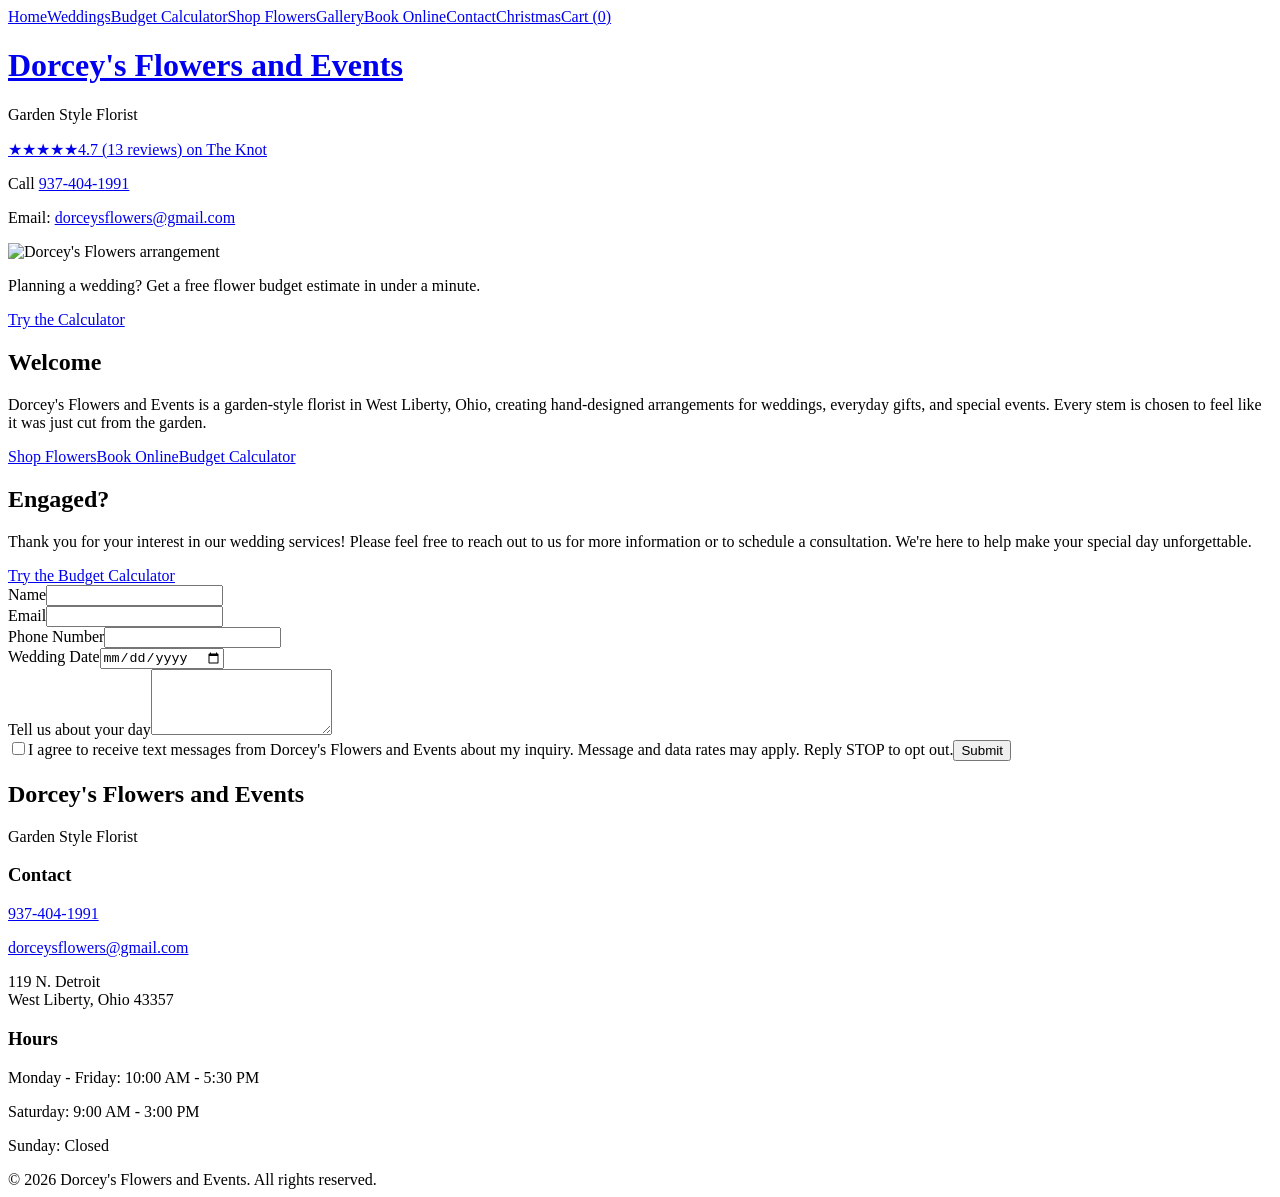
==== index.html @ 59e041b2 "Preview build (2026-08-28T01:07:03Z)" ====
<!DOCTYPE html><html lang="en"><head><meta charset="utf-8"><link rel="icon" type="image/svg+xml" href="/dorceys-flowers-preview/favicon.svg"><meta name="viewport" content="width=device-width, initial-scale=1"><meta name="generator" content="Astro v7.2.8"><meta name="description" content="Dorcey's Flowers and Events — Garden Style Florist in West Liberty, Ohio."><meta name="robots" content="noindex, nofollow"><title>Home | Dorcey&#39;s Flowers and Events</title><link rel="preconnect" href="https://app.snipcart.com"><link rel="preconnect" href="https://cdn.snipcart.com"><link rel="stylesheet" href="https://cdn.snipcart.com/themes/v3.7.1/default/snipcart.css"><link rel="stylesheet" href="/dorceys-flowers-preview/_astro/Layout.DWxHAbVV.css"></head><body class="flex min-h-screen flex-col"><header><div class="bg-bark-800 text-cream-50 text-xs"><nav class="max-w-6xl mx-auto flex flex-wrap justify-center gap-x-6 gap-y-1 px-4 py-2"><a href="/dorceys-flowers-preview/" class="uppercase tracking-wider hover:text-blush-200 transition-colors ">Home</a><a href="/dorceys-flowers-preview/weddings" class="uppercase tracking-wider hover:text-blush-200 transition-colors ">Weddings</a><a href="/dorceys-flowers-preview/calculator" class="uppercase tracking-wider hover:text-blush-200 transition-colors ">Budget Calculator</a><a href="/dorceys-flowers-preview/flowers" class="uppercase tracking-wider hover:text-blush-200 transition-colors ">Shop Flowers</a><a href="/dorceys-flowers-preview/gallery" class="uppercase tracking-wider hover:text-blush-200 transition-colors ">Gallery</a><a href="/dorceys-flowers-preview/book-online" class="uppercase tracking-wider hover:text-blush-200 transition-colors ">Book Online</a><a href="/dorceys-flowers-preview/contact" class="uppercase tracking-wider hover:text-blush-200 transition-colors ">Contact</a><a href="/dorceys-flowers-preview/christmas" class="uppercase tracking-wider hover:text-blush-200 transition-colors ">Christmas</a><a href="#" class="snipcart-checkout uppercase tracking-wider hover:text-blush-200 transition-colors">Cart (<span class="snipcart-items-count">0</span>)</a></nav></div><div class="bg-blush-100 text-center px-4 py-10"><a href="/dorceys-flowers-preview/" class="inline-block"><h1 class="font-display italic text-4xl sm:text-5xl text-bark-800">Dorcey&#39;s Flowers and Events</h1></a><p class="font-display uppercase tracking-[0.3em] text-sage-500 mt-2 text-sm">Garden Style Florist</p><a href="https://www.theknot.com/marketplace/dorceys-bellefontaine-oh-2009480" target="_blank" rel="noopener noreferrer" class="inline-flex items-center gap-1.5 mt-3 text-xs text-bark-600 hover:text-bark-800"><span class="text-sage-500 tracking-widest" aria-hidden="true">★★★★★</span><span>4.7 (13 reviews) on The Knot</span></a><p class="mt-4 text-bark-700">Call <a href="tel:+19374041991" class="underline hover:text-bark-800">937-404-1991</a></p><p class="text-bark-700">Email: <a href="mailto:dorceysflowers@gmail.com" class="underline hover:text-bark-800">dorceysflowers@gmail.com</a></p></div></header><main class="flex-1"><section class="relative"><img src="/dorceys-flowers-preview/images/hero-home.jpg" alt="Dorcey's Flowers arrangement" class="w-full h-[420px] object-cover"></section><section class="bg-sage-500 text-cream-50"><div class="max-w-4xl mx-auto px-4 py-8 flex flex-wrap items-center justify-center gap-4 text-center"><p class="font-display italic text-xl sm:text-2xl">Planning a wedding? Get a free flower budget estimate in under a minute.</p><a href="/dorceys-flowers-preview/calculator" class="inline-block bg-cream-50 text-bark-800 uppercase tracking-wider px-6 py-3 text-sm font-medium hover:bg-blush-100 transition-colors whitespace-nowrap">Try the Calculator</a></div></section><section class="max-w-4xl mx-auto px-4 py-16 text-center"><h2 class="font-display italic text-3xl text-bark-800 mb-4">Welcome</h2><p class="text-bark-700 leading-relaxed">Dorcey&#39;s Flowers and Events is a garden-style florist in West Liberty, Ohio, creating hand-designed arrangements for weddings, everyday gifts, and special events. Every stem is chosen to feel like it was just cut from the garden.</p><div class="mt-8 flex flex-wrap justify-center gap-4"><a href="/dorceys-flowers-preview/flowers" class="bg-bark-800 text-cream-50 uppercase tracking-wider px-6 py-3 hover:bg-sage-500 transition-colors">Shop Flowers</a><a href="/dorceys-flowers-preview/book-online" class="border border-bark-800 text-bark-800 uppercase tracking-wider px-6 py-3 hover:bg-blush-100 transition-colors">Book Online</a><a href="/dorceys-flowers-preview/calculator" class="border border-bark-800 text-bark-800 uppercase tracking-wider px-6 py-3 hover:bg-blush-100 transition-colors">Budget Calculator</a></div></section><section class="bg-blush-100 py-16"><div class="max-w-4xl mx-auto px-4 grid gap-10 sm:grid-cols-2 items-center"><div><h2 class="font-display italic text-3xl text-bark-800 mb-4">Engaged?</h2><p class="text-bark-700 leading-relaxed">Thank you for your interest in our wedding services! Please feel free to reach out to us for more information or to schedule a consultation. We're here to help make your special day unforgettable.</p><a href="/dorceys-flowers-preview/calculator" class="inline-block mt-4 bg-bark-800 text-cream-50 uppercase tracking-wider px-6 py-3 text-sm hover:bg-sage-500 transition-colors">Try the Budget Calculator</a></div><form action="https://formspree.io/f/xzebpnqp" method="POST" class="space-y-4 max-w-md"><div><label class="block text-sm uppercase tracking-wider text-bark-700 mb-1" for="name">Name</label><input id="name" name="name" type="text" required class="w-full border border-blush-300 bg-cream-50 px-3 py-2 focus:outline-none focus:border-sage-500"></div><div><label class="block text-sm uppercase tracking-wider text-bark-700 mb-1" for="email">Email</label><input id="email" name="email" type="email" required class="w-full border border-blush-300 bg-cream-50 px-3 py-2 focus:outline-none focus:border-sage-500"></div><div><label class="block text-sm uppercase tracking-wider text-bark-700 mb-1" for="phone">Phone Number</label><input id="phone" name="phone" type="tel" required class="w-full border border-blush-300 bg-cream-50 px-3 py-2 focus:outline-none focus:border-sage-500"></div><div><label class="block text-sm uppercase tracking-wider text-bark-700 mb-1" for="wedding_date">Wedding Date</label><input id="wedding_date" name="wedding_date" type="date" class="w-full border border-blush-300 bg-cream-50 px-3 py-2 focus:outline-none focus:border-sage-500"></div><div><label class="block text-sm uppercase tracking-wider text-bark-700 mb-1" for="message">Tell us about your day</label><textarea id="message" name="message" rows="4" class="w-full border border-blush-300 bg-cream-50 px-3 py-2 focus:outline-none focus:border-sage-500"></textarea></div><label class="flex items-start gap-2 text-sm text-bark-700"><input type="checkbox" id="sms_consent" name="sms_consent" value="yes" class="mt-1 h-4 w-4 shrink-0"><span>I agree to receive text messages from Dorcey&#39;s Flowers and Events about my inquiry. Message and data rates may apply. Reply STOP to opt out.</span></label><button type="submit" class="bg-bark-800 text-cream-50 uppercase tracking-wider px-6 py-3 hover:bg-sage-500 transition-colors">Submit</button></form></div></section></main><footer class="bg-bark-800 text-cream-50 mt-20"><div class="max-w-6xl mx-auto px-4 py-10 grid gap-8 sm:grid-cols-3 text-sm"><div><h2 class="font-display italic text-2xl mb-2">Dorcey&#39;s Flowers and Events</h2><p class="text-cream-50/70">Garden Style Florist</p></div><div><h3 class="uppercase tracking-wider text-blush-200 mb-2">Contact</h3><p><a href="tel:+19374041991" class="hover:underline">937-404-1991</a></p><p><a href="mailto:dorceysflowers@gmail.com" class="hover:underline">dorceysflowers@gmail.com</a></p><p class="mt-2">119 N. Detroit<br>West Liberty, Ohio 43357</p></div><div><h3 class="uppercase tracking-wider text-blush-200 mb-2">Hours</h3><p>Monday - Friday: 10:00 AM - 5:30 PM</p><p>Saturday: 9:00 AM - 3:00 PM</p><p>Sunday: Closed</p></div></div><div class="border-t border-cream-50/10 text-center text-xs text-cream-50/50 py-4">&copy; 2026 Dorcey&#39;s Flowers and Events. All rights reserved.</div></footer><div hidden id="snipcart" data-api-key="Njg0ZTkwZmMtNTRkOS00NjI4LWIzMjgtYjk0MTA1NTQ2NmM1NjM5MjM0NzM5NTM4NTUxMjc0"></div><script async src="https://cdn.snipcart.com/themes/v3.7.1/default/snipcart.js"></script></body></html>
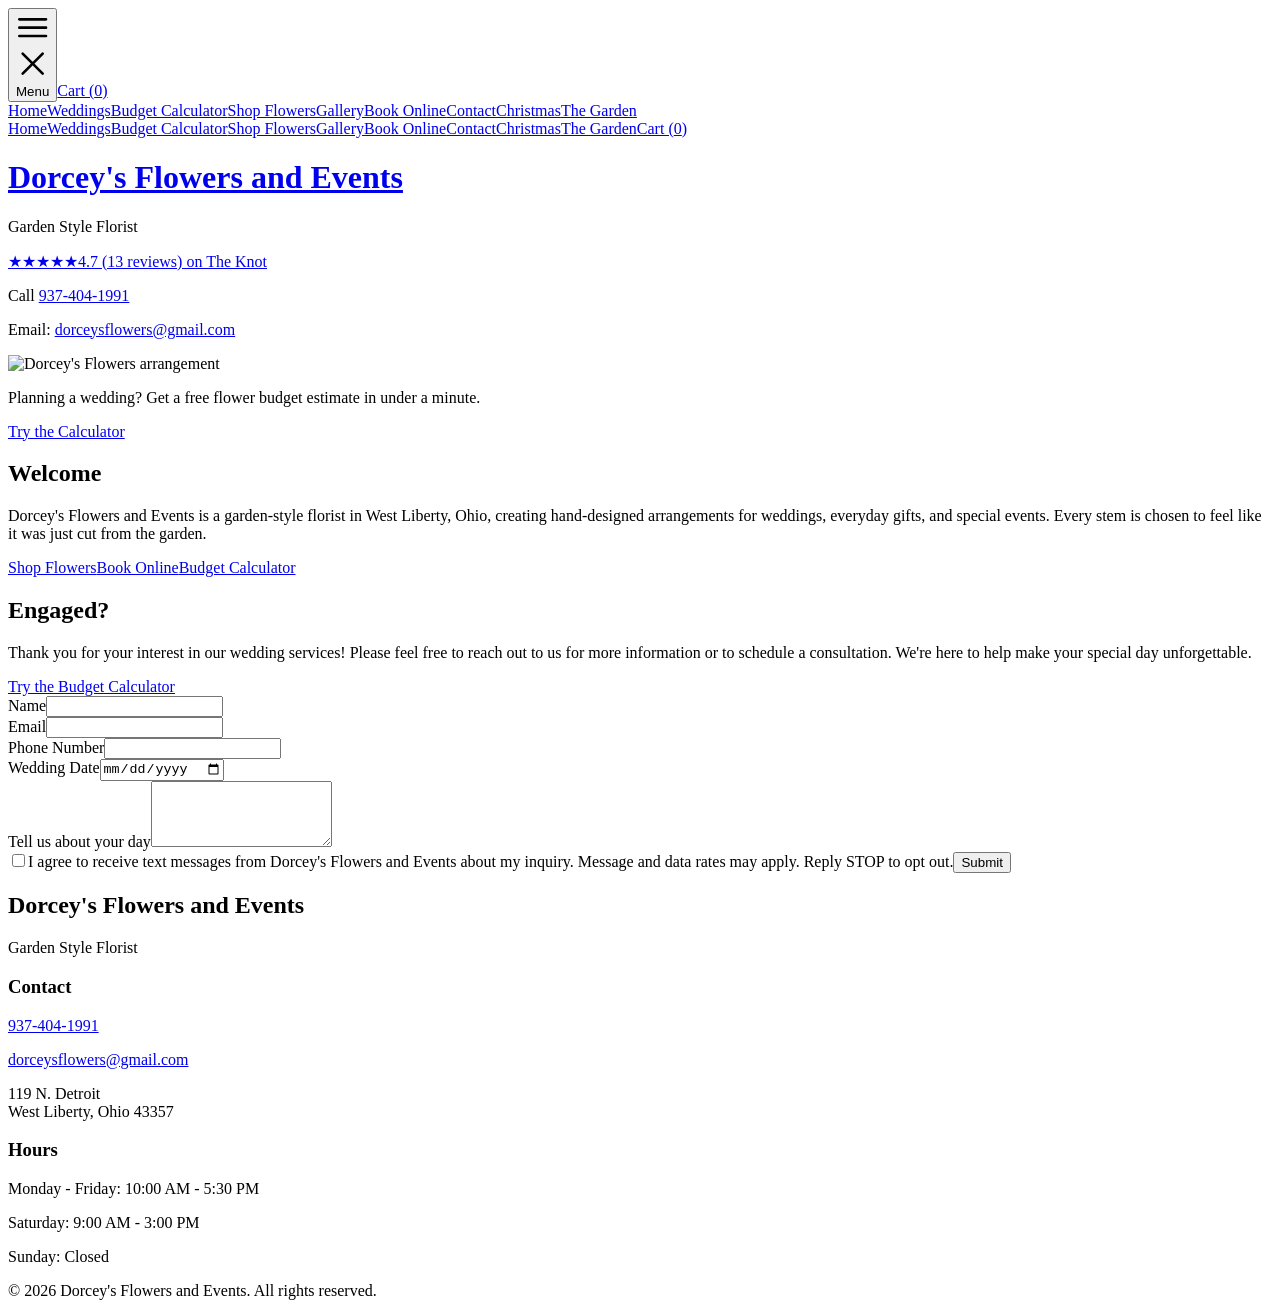
==== commit bcb0bd97: "Preview build (2026-09-14T18:17:21Z)" ====
--- a/index.html
+++ b/index.html
@@ -1 +1 @@
-<!DOCTYPE html><html lang="en"><head><meta charset="utf-8"><link rel="icon" type="image/svg+xml" href="/dorceys-flowers-preview/favicon.svg"><meta name="viewport" content="width=device-width, initial-scale=1"><meta name="generator" content="Astro v7.2.8"><meta name="description" content="Dorcey's Flowers and Events — Garden Style Florist in West Liberty, Ohio."><meta name="robots" content="noindex, nofollow"><title>Home | Dorcey&#39;s Flowers and Events</title><link rel="preconnect" href="https://app.snipcart.com"><link rel="preconnect" href="https://cdn.snipcart.com"><link rel="stylesheet" href="https://cdn.snipcart.com/themes/v3.7.1/default/snipcart.css"><link rel="stylesheet" href="/dorceys-flowers-preview/_astro/Layout.DWxHAbVV.css"></head><body class="flex min-h-screen flex-col"><header><div class="bg-bark-800 text-cream-50 text-xs"><nav class="max-w-6xl mx-auto flex flex-wrap justify-center gap-x-6 gap-y-1 px-4 py-2"><a href="/dorceys-flowers-preview/" class="uppercase tracking-wider hover:text-blush-200 transition-colors ">Home</a><a href="/dorceys-flowers-preview/weddings" class="uppercase tracking-wider hover:text-blush-200 transition-colors ">Weddings</a><a href="/dorceys-flowers-preview/calculator" class="uppercase tracking-wider hover:text-blush-200 transition-colors ">Budget Calculator</a><a href="/dorceys-flowers-preview/flowers" class="uppercase tracking-wider hover:text-blush-200 transition-colors ">Shop Flowers</a><a href="/dorceys-flowers-preview/gallery" class="uppercase tracking-wider hover:text-blush-200 transition-colors ">Gallery</a><a href="/dorceys-flowers-preview/book-online" class="uppercase tracking-wider hover:text-blush-200 transition-colors ">Book Online</a><a href="/dorceys-flowers-preview/contact" class="uppercase tracking-wider hover:text-blush-200 transition-colors ">Contact</a><a href="/dorceys-flowers-preview/christmas" class="uppercase tracking-wider hover:text-blush-200 transition-colors ">Christmas</a><a href="#" class="snipcart-checkout uppercase tracking-wider hover:text-blush-200 transition-colors">Cart (<span class="snipcart-items-count">0</span>)</a></nav></div><div class="bg-blush-100 text-center px-4 py-10"><a href="/dorceys-flowers-preview/" class="inline-block"><h1 class="font-display italic text-4xl sm:text-5xl text-bark-800">Dorcey&#39;s Flowers and Events</h1></a><p class="font-display uppercase tracking-[0.3em] text-sage-500 mt-2 text-sm">Garden Style Florist</p><a href="https://www.theknot.com/marketplace/dorceys-bellefontaine-oh-2009480" target="_blank" rel="noopener noreferrer" class="inline-flex items-center gap-1.5 mt-3 text-xs text-bark-600 hover:text-bark-800"><span class="text-sage-500 tracking-widest" aria-hidden="true">★★★★★</span><span>4.7 (13 reviews) on The Knot</span></a><p class="mt-4 text-bark-700">Call <a href="tel:+19374041991" class="underline hover:text-bark-800">937-404-1991</a></p><p class="text-bark-700">Email: <a href="mailto:dorceysflowers@gmail.com" class="underline hover:text-bark-800">dorceysflowers@gmail.com</a></p></div></header><main class="flex-1"><section class="relative"><img src="/dorceys-flowers-preview/images/hero-home.jpg" alt="Dorcey's Flowers arrangement" class="w-full h-[420px] object-cover"></section><section class="bg-sage-500 text-cream-50"><div class="max-w-4xl mx-auto px-4 py-8 flex flex-wrap items-center justify-center gap-4 text-center"><p class="font-display italic text-xl sm:text-2xl">Planning a wedding? Get a free flower budget estimate in under a minute.</p><a href="/dorceys-flowers-preview/calculator" class="inline-block bg-cream-50 text-bark-800 uppercase tracking-wider px-6 py-3 text-sm font-medium hover:bg-blush-100 transition-colors whitespace-nowrap">Try the Calculator</a></div></section><section class="max-w-4xl mx-auto px-4 py-16 text-center"><h2 class="font-display italic text-3xl text-bark-800 mb-4">Welcome</h2><p class="text-bark-700 leading-relaxed">Dorcey&#39;s Flowers and Events is a garden-style florist in West Liberty, Ohio, creating hand-designed arrangements for weddings, everyday gifts, and special events. Every stem is chosen to feel like it was just cut from the garden.</p><div class="mt-8 flex flex-wrap justify-center gap-4"><a href="/dorceys-flowers-preview/flowers" class="bg-bark-800 text-cream-50 uppercase tracking-wider px-6 py-3 hover:bg-sage-500 transition-colors">Shop Flowers</a><a href="/dorceys-flowers-preview/book-online" class="border border-bark-800 text-bark-800 uppercase tracking-wider px-6 py-3 hover:bg-blush-100 transition-colors">Book Online</a><a href="/dorceys-flowers-preview/calculator" class="border border-bark-800 text-bark-800 uppercase tracking-wider px-6 py-3 hover:bg-blush-100 transition-colors">Budget Calculator</a></div></section><section class="bg-blush-100 py-16"><div class="max-w-4xl mx-auto px-4 grid gap-10 sm:grid-cols-2 items-center"><div><h2 class="font-display italic text-3xl text-bark-800 mb-4">Engaged?</h2><p class="text-bark-700 leading-relaxed">Thank you for your interest in our wedding services! Please feel free to reach out to us for more information or to schedule a consultation. We're here to help make your special day unforgettable.</p><a href="/dorceys-flowers-preview/calculator" class="inline-block mt-4 bg-bark-800 text-cream-50 uppercase tracking-wider px-6 py-3 text-sm hover:bg-sage-500 transition-colors">Try the Budget Calculator</a></div><form action="https://formspree.io/f/xzebpnqp" method="POST" class="space-y-4 max-w-md"><div><label class="block text-sm uppercase tracking-wider text-bark-700 mb-1" for="name">Name</label><input id="name" name="name" type="text" required class="w-full border border-blush-300 bg-cream-50 px-3 py-2 focus:outline-none focus:border-sage-500"></div><div><label class="block text-sm uppercase tracking-wider text-bark-700 mb-1" for="email">Email</label><input id="email" name="email" type="email" required class="w-full border border-blush-300 bg-cream-50 px-3 py-2 focus:outline-none focus:border-sage-500"></div><div><label class="block text-sm uppercase tracking-wider text-bark-700 mb-1" for="phone">Phone Number</label><input id="phone" name="phone" type="tel" required class="w-full border border-blush-300 bg-cream-50 px-3 py-2 focus:outline-none focus:border-sage-500"></div><div><label class="block text-sm uppercase tracking-wider text-bark-700 mb-1" for="wedding_date">Wedding Date</label><input id="wedding_date" name="wedding_date" type="date" class="w-full border border-blush-300 bg-cream-50 px-3 py-2 focus:outline-none focus:border-sage-500"></div><div><label class="block text-sm uppercase tracking-wider text-bark-700 mb-1" for="message">Tell us about your day</label><textarea id="message" name="message" rows="4" class="w-full border border-blush-300 bg-cream-50 px-3 py-2 focus:outline-none focus:border-sage-500"></textarea></div><label class="flex items-start gap-2 text-sm text-bark-700"><input type="checkbox" id="sms_consent" name="sms_consent" value="yes" class="mt-1 h-4 w-4 shrink-0"><span>I agree to receive text messages from Dorcey&#39;s Flowers and Events about my inquiry. Message and data rates may apply. Reply STOP to opt out.</span></label><button type="submit" class="bg-bark-800 text-cream-50 uppercase tracking-wider px-6 py-3 hover:bg-sage-500 transition-colors">Submit</button></form></div></section></main><footer class="bg-bark-800 text-cream-50 mt-20"><div class="max-w-6xl mx-auto px-4 py-10 grid gap-8 sm:grid-cols-3 text-sm"><div><h2 class="font-display italic text-2xl mb-2">Dorcey&#39;s Flowers and Events</h2><p class="text-cream-50/70">Garden Style Florist</p></div><div><h3 class="uppercase tracking-wider text-blush-200 mb-2">Contact</h3><p><a href="tel:+19374041991" class="hover:underline">937-404-1991</a></p><p><a href="mailto:dorceysflowers@gmail.com" class="hover:underline">dorceysflowers@gmail.com</a></p><p class="mt-2">119 N. Detroit<br>West Liberty, Ohio 43357</p></div><div><h3 class="uppercase tracking-wider text-blush-200 mb-2">Hours</h3><p>Monday - Friday: 10:00 AM - 5:30 PM</p><p>Saturday: 9:00 AM - 3:00 PM</p><p>Sunday: Closed</p></div></div><div class="border-t border-cream-50/10 text-center text-xs text-cream-50/50 py-4">&copy; 2026 Dorcey&#39;s Flowers and Events. All rights reserved.</div></footer><div hidden id="snipcart" data-api-key="Njg0ZTkwZmMtNTRkOS00NjI4LWIzMjgtYjk0MTA1NTQ2NmM1NjM5MjM0NzM5NTM4NTUxMjc0"></div><script async src="https://cdn.snipcart.com/themes/v3.7.1/default/snipcart.js"></script></body></html>+<!DOCTYPE html><html lang="en"><head><meta charset="utf-8"><link rel="icon" type="image/svg+xml" href="/dorceys-flowers-preview/favicon.svg"><meta name="viewport" content="width=device-width, initial-scale=1"><meta name="generator" content="Astro v7.2.8"><meta name="description" content="Dorcey's Flowers and Events — Garden Style Florist in West Liberty, Ohio."><meta name="robots" content="noindex, nofollow"><title>Home | Dorcey&#39;s Flowers and Events</title><link rel="preconnect" href="https://app.snipcart.com"><link rel="preconnect" href="https://cdn.snipcart.com"><link rel="stylesheet" href="https://cdn.snipcart.com/themes/v3.7.1/default/snipcart.css"><link rel="stylesheet" href="/dorceys-flowers-preview/_astro/Layout.Zl62tkV_.css"></head><body class="flex min-h-screen flex-col"><header><div class="bg-bark-800 text-cream-50 text-xs"><!-- Mobile bar: hamburger toggle + cart --><div class="flex items-center justify-between px-4 py-3 sm:hidden"><button id="nav-toggle" type="button" aria-expanded="false" aria-controls="mobile-nav" class="flex items-center gap-2 uppercase tracking-wider py-1 -my-1 pr-2"><svg id="icon-open" class="h-4 w-4" viewBox="0 0 20 20" fill="none" aria-hidden="true"><path d="M2 5h16M2 10h16M2 15h16" stroke="currentColor" stroke-width="1.6" stroke-linecap="round"></path></svg><svg id="icon-close" class="h-4 w-4 hidden" viewBox="0 0 20 20" fill="none" aria-hidden="true"><path d="M4 4l12 12M16 4L4 16" stroke="currentColor" stroke-width="1.6" stroke-linecap="round"></path></svg><span>Menu</span></button><a href="#" class="snipcart-checkout uppercase tracking-wider hover:text-blush-200 transition-colors py-1 -my-1 pl-2">Cart (<span class="snipcart-items-count">0</span>)</a></div><!-- Mobile dropdown panel --><nav id="mobile-nav" class="hidden sm:hidden flex-col border-t border-cream-50/10 px-4 py-2"><a href="/dorceys-flowers-preview/" class="block py-2.5 uppercase tracking-wider border-b border-cream-50/10 last:border-b-0 hover:text-blush-200">Home</a><a href="/dorceys-flowers-preview/weddings" class="block py-2.5 uppercase tracking-wider border-b border-cream-50/10 last:border-b-0 hover:text-blush-200">Weddings</a><a href="/dorceys-flowers-preview/calculator" class="block py-2.5 uppercase tracking-wider border-b border-cream-50/10 last:border-b-0 hover:text-blush-200">Budget Calculator</a><a href="/dorceys-flowers-preview/flowers" class="block py-2.5 uppercase tracking-wider border-b border-cream-50/10 last:border-b-0 hover:text-blush-200">Shop Flowers</a><a href="/dorceys-flowers-preview/gallery" class="block py-2.5 uppercase tracking-wider border-b border-cream-50/10 last:border-b-0 hover:text-blush-200">Gallery</a><a href="/dorceys-flowers-preview/book-online" class="block py-2.5 uppercase tracking-wider border-b border-cream-50/10 last:border-b-0 hover:text-blush-200">Book Online</a><a href="/dorceys-flowers-preview/contact" class="block py-2.5 uppercase tracking-wider border-b border-cream-50/10 last:border-b-0 hover:text-blush-200">Contact</a><a href="/dorceys-flowers-preview/christmas" class="block py-2.5 uppercase tracking-wider border-b border-cream-50/10 last:border-b-0 hover:text-blush-200">Christmas</a><a href="/dorceys-flowers-preview/the-garden" class="block py-2.5 uppercase tracking-wider border-b border-cream-50/10 last:border-b-0 hover:text-blush-200">The Garden</a></nav><!-- Desktop nav --><nav class="hidden sm:flex max-w-6xl mx-auto flex-wrap justify-center gap-x-6 gap-y-1 px-4 py-2"><a href="/dorceys-flowers-preview/" class="uppercase tracking-wider hover:text-blush-200 transition-colors ">Home</a><a href="/dorceys-flowers-preview/weddings" class="uppercase tracking-wider hover:text-blush-200 transition-colors ">Weddings</a><a href="/dorceys-flowers-preview/calculator" class="uppercase tracking-wider hover:text-blush-200 transition-colors ">Budget Calculator</a><a href="/dorceys-flowers-preview/flowers" class="uppercase tracking-wider hover:text-blush-200 transition-colors ">Shop Flowers</a><a href="/dorceys-flowers-preview/gallery" class="uppercase tracking-wider hover:text-blush-200 transition-colors ">Gallery</a><a href="/dorceys-flowers-preview/book-online" class="uppercase tracking-wider hover:text-blush-200 transition-colors ">Book Online</a><a href="/dorceys-flowers-preview/contact" class="uppercase tracking-wider hover:text-blush-200 transition-colors ">Contact</a><a href="/dorceys-flowers-preview/christmas" class="uppercase tracking-wider hover:text-blush-200 transition-colors ">Christmas</a><a href="/dorceys-flowers-preview/the-garden" class="uppercase tracking-wider hover:text-blush-200 transition-colors ">The Garden</a><a href="#" class="snipcart-checkout uppercase tracking-wider hover:text-blush-200 transition-colors">Cart (<span class="snipcart-items-count">0</span>)</a></nav></div><div class="bg-blush-100 text-center px-4 py-10"><a href="/dorceys-flowers-preview/" class="inline-block"><h1 class="font-display italic text-4xl sm:text-5xl text-bark-800">Dorcey&#39;s Flowers and Events</h1></a><p class="font-display uppercase tracking-[0.3em] text-sage-500 mt-2 text-sm">Garden Style Florist</p><a href="https://www.theknot.com/marketplace/dorceys-bellefontaine-oh-2009480" target="_blank" rel="noopener noreferrer" class="inline-flex items-center gap-1.5 mt-3 text-xs text-bark-600 hover:text-bark-800"><span class="text-sage-500 tracking-widest" aria-hidden="true">★★★★★</span><span>4.7 (13 reviews) on The Knot</span></a><p class="mt-4 text-bark-700">Call <a href="tel:+19374041991" class="underline hover:text-bark-800">937-404-1991</a></p><p class="text-bark-700">Email: <a href="mailto:dorceysflowers@gmail.com" class="underline hover:text-bark-800">dorceysflowers@gmail.com</a></p></div></header><script type="module">var e=document.getElementById(`nav-toggle`),t=document.getElementById(`mobile-nav`),n=document.getElementById(`icon-open`),r=document.getElementById(`icon-close`);e&&t&&n&&r&&e.addEventListener(`click`,()=>{let i=!t.classList.contains(`hidden`);t.classList.toggle(`hidden`,i),t.classList.toggle(`flex`,!i),n.classList.toggle(`hidden`,!i),r.classList.toggle(`hidden`,i),e.setAttribute(`aria-expanded`,String(!i))});</script><main class="flex-1"><section class="relative"><img src="/dorceys-flowers-preview/images/hero-home.jpg" alt="Dorcey's Flowers arrangement" class="w-full h-[420px] object-cover"></section><section class="bg-sage-500 text-cream-50"><div class="max-w-4xl mx-auto px-4 py-8 flex flex-wrap items-center justify-center gap-4 text-center"><p class="font-display italic text-xl sm:text-2xl">Planning a wedding? Get a free flower budget estimate in under a minute.</p><a href="/dorceys-flowers-preview/calculator" class="inline-block bg-cream-50 text-bark-800 uppercase tracking-wider px-6 py-3 text-sm font-medium hover:bg-blush-100 transition-colors whitespace-nowrap">Try the Calculator</a></div></section><section class="max-w-4xl mx-auto px-4 py-16 text-center"><h2 class="font-display italic text-3xl text-bark-800 mb-4">Welcome</h2><p class="text-bark-700 leading-relaxed">Dorcey&#39;s Flowers and Events is a garden-style florist in West Liberty, Ohio, creating hand-designed arrangements for weddings, everyday gifts, and special events. Every stem is chosen to feel like it was just cut from the garden.</p><div class="mt-8 flex flex-wrap justify-center gap-4"><a href="/dorceys-flowers-preview/flowers" class="bg-bark-800 text-cream-50 uppercase tracking-wider px-6 py-3 hover:bg-sage-500 transition-colors">Shop Flowers</a><a href="/dorceys-flowers-preview/book-online" class="border border-bark-800 text-bark-800 uppercase tracking-wider px-6 py-3 hover:bg-blush-100 transition-colors">Book Online</a><a href="/dorceys-flowers-preview/calculator" class="border border-bark-800 text-bark-800 uppercase tracking-wider px-6 py-3 hover:bg-blush-100 transition-colors">Budget Calculator</a></div></section><section class="bg-blush-100 py-16"><div class="max-w-4xl mx-auto px-4 grid gap-10 sm:grid-cols-2 items-center"><div><h2 class="font-display italic text-3xl text-bark-800 mb-4">Engaged?</h2><p class="text-bark-700 leading-relaxed">Thank you for your interest in our wedding services! Please feel free to reach out to us for more information or to schedule a consultation. We're here to help make your special day unforgettable.</p><a href="/dorceys-flowers-preview/calculator" class="inline-block mt-4 bg-bark-800 text-cream-50 uppercase tracking-wider px-6 py-3 text-sm hover:bg-sage-500 transition-colors">Try the Budget Calculator</a></div><form action="https://formspree.io/f/xzebpnqp" method="POST" class="space-y-4 max-w-md"><div><label class="block text-sm uppercase tracking-wider text-bark-700 mb-1" for="name">Name</label><input id="name" name="name" type="text" required class="w-full border border-blush-300 bg-cream-50 px-3 py-2 focus:outline-none focus:border-sage-500"></div><div><label class="block text-sm uppercase tracking-wider text-bark-700 mb-1" for="email">Email</label><input id="email" name="email" type="email" required class="w-full border border-blush-300 bg-cream-50 px-3 py-2 focus:outline-none focus:border-sage-500"></div><div><label class="block text-sm uppercase tracking-wider text-bark-700 mb-1" for="phone">Phone Number</label><input id="phone" name="phone" type="tel" required class="w-full border border-blush-300 bg-cream-50 px-3 py-2 focus:outline-none focus:border-sage-500"></div><div><label class="block text-sm uppercase tracking-wider text-bark-700 mb-1" for="wedding_date">Wedding Date</label><input id="wedding_date" name="wedding_date" type="date" class="w-full border border-blush-300 bg-cream-50 px-3 py-2 focus:outline-none focus:border-sage-500"></div><div><label class="block text-sm uppercase tracking-wider text-bark-700 mb-1" for="message">Tell us about your day</label><textarea id="message" name="message" rows="4" class="w-full border border-blush-300 bg-cream-50 px-3 py-2 focus:outline-none focus:border-sage-500"></textarea></div><label class="flex items-start gap-2 text-sm text-bark-700"><input type="checkbox" id="sms_consent" name="sms_consent" value="yes" class="mt-1 h-4 w-4 shrink-0"><span>I agree to receive text messages from Dorcey&#39;s Flowers and Events about my inquiry. Message and data rates may apply. Reply STOP to opt out.</span></label><button type="submit" class="bg-bark-800 text-cream-50 uppercase tracking-wider px-6 py-3 hover:bg-sage-500 transition-colors">Submit</button></form></div></section></main><footer class="bg-bark-800 text-cream-50 mt-20"><div class="max-w-6xl mx-auto px-4 py-10 grid gap-8 sm:grid-cols-3 text-sm"><div><h2 class="font-display italic text-2xl mb-2">Dorcey&#39;s Flowers and Events</h2><p class="text-cream-50/70">Garden Style Florist</p></div><div><h3 class="uppercase tracking-wider text-blush-200 mb-2">Contact</h3><p><a href="tel:+19374041991" class="hover:underline">937-404-1991</a></p><p><a href="mailto:dorceysflowers@gmail.com" class="hover:underline">dorceysflowers@gmail.com</a></p><p class="mt-2">119 N. Detroit<br>West Liberty, Ohio 43357</p></div><div><h3 class="uppercase tracking-wider text-blush-200 mb-2">Hours</h3><p>Monday - Friday: 10:00 AM - 5:30 PM</p><p>Saturday: 9:00 AM - 3:00 PM</p><p>Sunday: Closed</p></div></div><div class="border-t border-cream-50/10 text-center text-xs text-cream-50/50 py-4">&copy; 2026 Dorcey&#39;s Flowers and Events. All rights reserved.</div></footer><div hidden id="snipcart" data-api-key="Njg0ZTkwZmMtNTRkOS00NjI4LWIzMjgtYjk0MTA1NTQ2NmM1NjM5MjM0NzM5NTM4NTUxMjc0"></div><script async src="https://cdn.snipcart.com/themes/v3.7.1/default/snipcart.js"></script></body></html>
